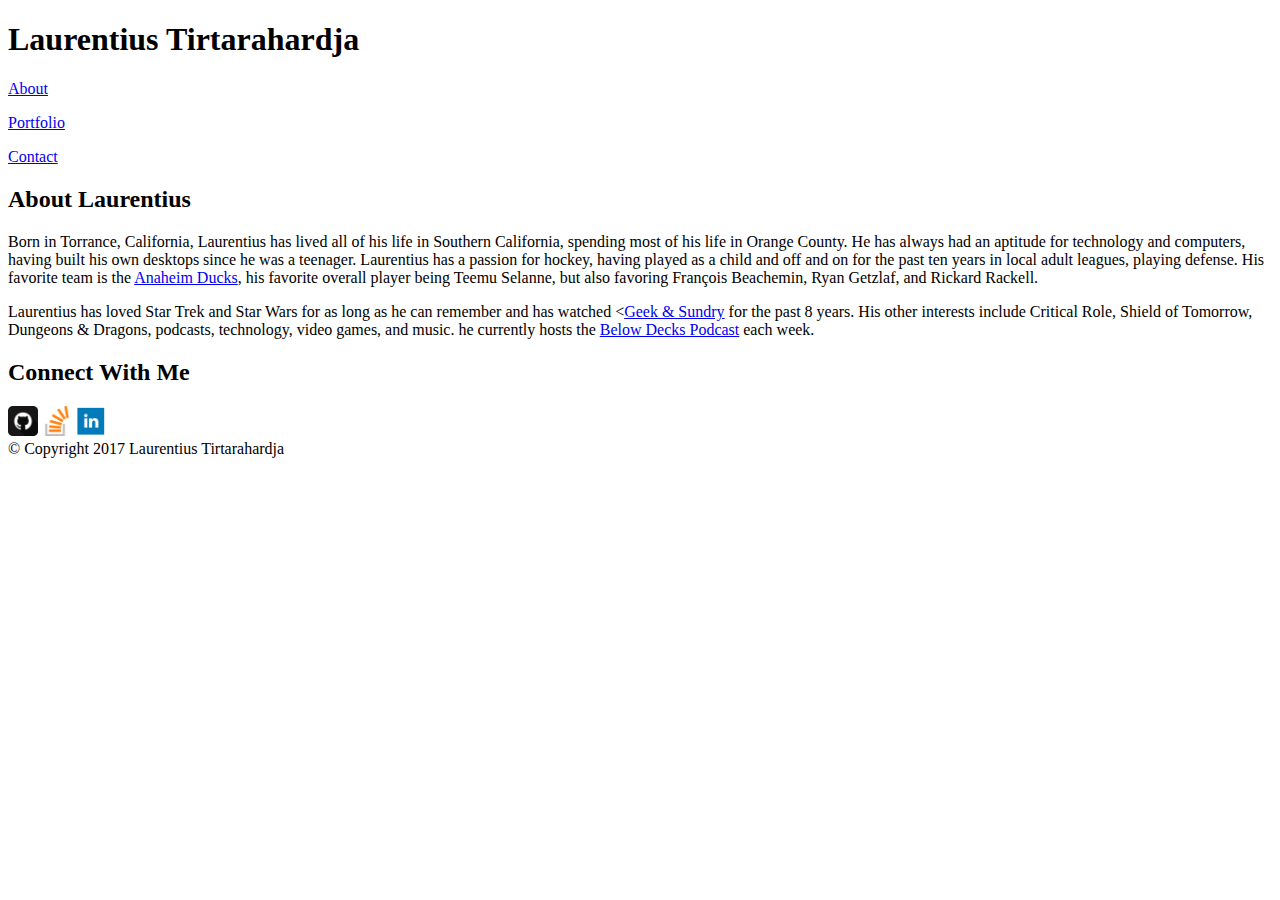
==== index.html @ 51ec5c7a "1st pass" ====
<!DOCTYPE html>
<html>

<head>
	<title>Laurentius Tirtarahardja</title>
	<link rel="stylesheet" type="text/css" href="assets/css/style.css">
</head>

	<body>
		
		<header>
			<h1 class="top">Laurentius Tirtarahardja</h1>
		</header>

		<nav>
			<p class="navbar"><a href="index.html">About</a></p>
			<p class="navbar"><a href="portfolio.html">Portfolio</a></p>
			<p class="navbar"><a href="contact.html">Contact</a></p>
		</nav>

		<section class="field">
			<section>
				<h2>About Laurentius</h2>
			</section>
			<main>
				<p>Born in Torrance, California, Laurentius has lived all of his life in Southern California, spending most of his life in Orange County. He has always had an aptitude for technology and computers, having built his own desktops since he was a teenager. Laurentius has a passion for hockey, having played as a child and off and on for the past ten years in local adult leagues, playing defense. His favorite team is the <a href="https://ducks.nhl.com" target="_blank">Anaheim Ducks</a>, his favorite overall player being Teemu Selanne, but also favoring Fran&ccedil;ois Beachemin, Ryan Getzlaf, and Rickard Rackell.</p>
				<p>Laurentius has loved Star Trek and Star Wars for as long as he can remember and has watched <<a href="https:/geekandsundry.com" target="_blank">Geek &amp; Sundry</a> for the past 8 years. His other interests include Critical Role, Shield of Tomorrow, Dungeons &amp; Dragons, podcasts, technology, video games, and music. he currently hosts the <a href="https://www.belowdeckspodcast.com" target="_blank">Below Decks Podcast</a> each week.</p>
			</main>
		</section>

		<aside class="sidebar">
			<section>
				<h2>Connect With Me</h2>
			</section>
			<section class="sidebar">
				<a href="https://github.com/pablackhawk"><img src="assets/images/github.png" alt="GitHub" style="width:30px;height:30px;"></a>
				<a href="https://stackoverflow.com/users/8588499/laurent-tirtrarahardja?tab=profile"><img src="assets/images/stackoverflow.png" alt="Stack Overflow" style="width:30px;height:30px;"></a>
				<a href="https://www.linkedin.com/in/laurent-tirtarahardja-a0a5a144/"><img src="assets/images/linkedin.png" alt="LinkedIn" style="width:30px;height:30px;"></a>
			</section>
		</aside>
		
		<footer class="footer">
			&copy;	Copyright 2017 Laurentius Tirtarahardja
		</footer>

	</body>

</html>
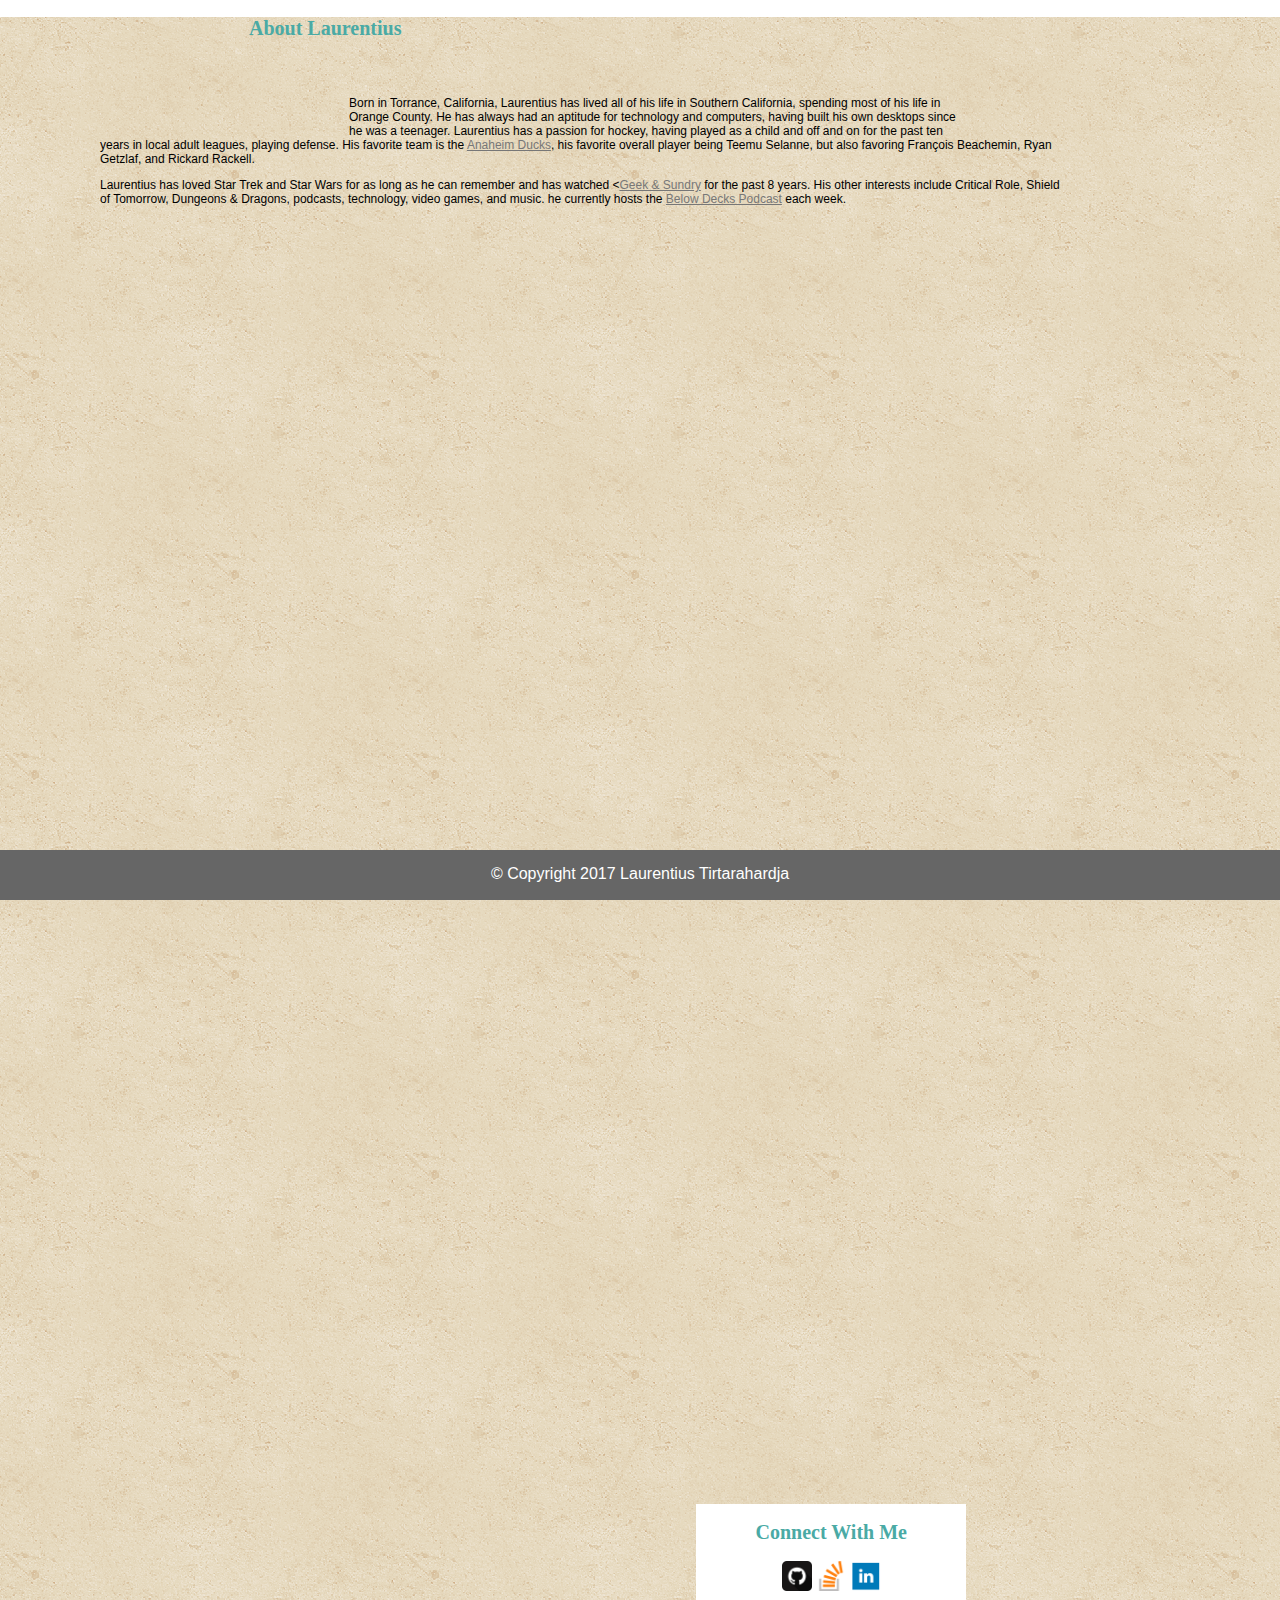
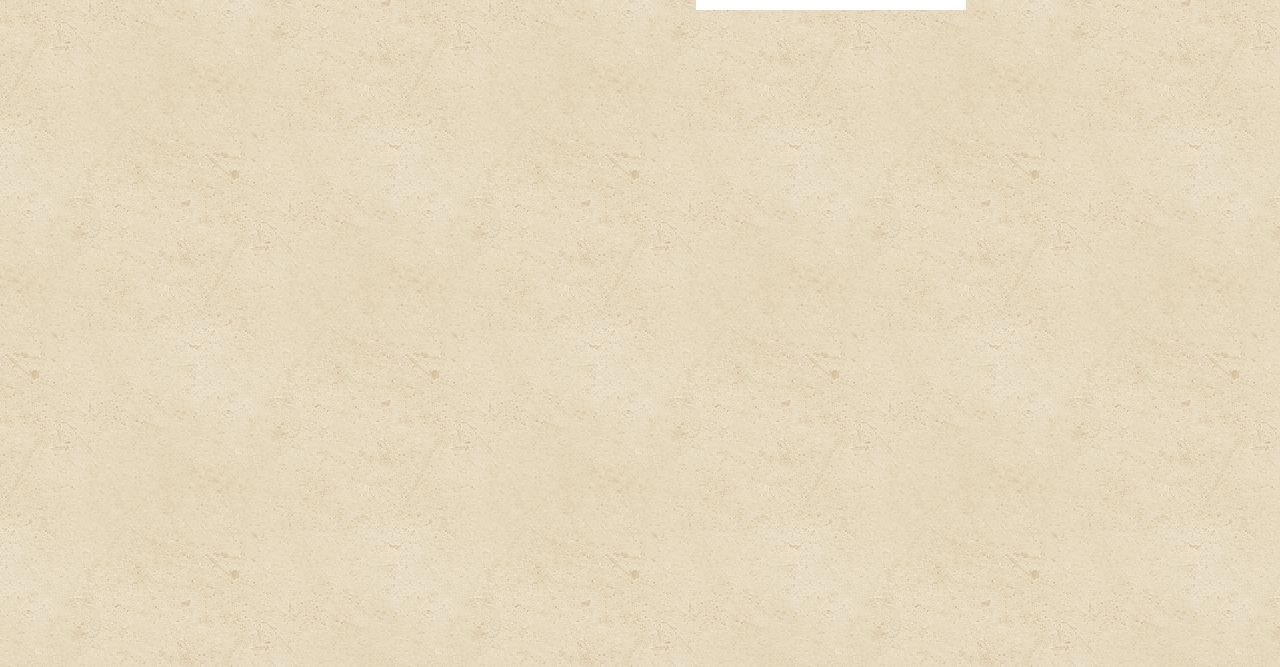
==== commit ed3e3f3b: "portfolio page complete" ====
--- a/index.html
+++ b/index.html
@@ -8,14 +8,22 @@
 
 	<body>
 		
-		<header>
+		<header
 			<h1 class="top">Laurentius Tirtarahardja</h1>
 		</header>
 
 		<nav>
-			<p class="navbar"><a href="index.html">About</a></p>
-			<p class="navbar"><a href="portfolio.html">Portfolio</a></p>
-			<p class="navbar"><a href="contact.html">Contact</a></p>
+			<div class="about">
+				<a href="index.html">About</a>
+			</div>
+
+			<div class="port">
+				<a href="portfolio.html">Portfolio</a>
+			</div>
+
+			<div class="contact">
+				<a href="contact.html">Contact</a>
+			</div>
 		</nav>
 
 		<section class="field">
--- a/assets/css/style.css
+++ b/assets/css/style.css
@@ -0,0 +1,188 @@
+* {
+	box-sizing: border-box;
+}
+
+html, body {
+	height: 100%;
+	margin: 0;
+}
+
+body {
+	font-family:'Arial', 'Helvetica Neue', Helvetica, sans-serif;;
+}
+
+h1, h2, h3 {
+	font-family: 'Georgia', Times, Times New Roman, serif;
+	color: #4aaaa5;
+}
+
+h1 {
+	font-size: 25px;
+	font-weight: bold;
+}
+
+h2 {
+	font-size: 20px;
+	font-weight: bold;
+}
+
+h3 {
+	font-size: 15px;
+}
+
+p {
+	font-size: 12px;
+}
+.bar {
+	border-bottom: 4px solid #ccc;
+	width:80%;
+	height:25%;
+	margin:0 10%;
+}
+
+header{
+	background: #fff;
+	width: auto;
+	float: left;
+}
+.top {
+	background: #4aaaa5;
+	color: #fff;
+	margin: 10px 20px;
+	padding: 20px;
+}
+
+a:link {
+	color: #777;
+}
+
+a:visited {
+	color: #777;
+}
+.about, .port, .contact {
+	position: relative;
+	top: 3px;
+	float: right;
+	color: #ccc;
+	margin: 40px 5px 20px 5px;
+	padding-bottom: 0px;
+	padding-top: 0px;
+}
+
+.contact {
+	padding-right: 4px;
+}
+
+.port {
+	border-left: 1px solid #ccc;
+	border-right: 1px solid #ccc;
+	padding-left: 8px;
+	padding-right: 8px;
+}
+.about {
+	padding-right: 200px;
+}
+.clearfix {
+	clear: both;
+}
+
+.field{
+	background-image: url("../images/vintage-concrete.png");
+	height: 250%;
+	position: relative;
+	padding: 0;
+}
+main, aside{
+	position:relative;
+	top: 40px;
+}
+main {
+	position:relative;
+	left: 100px;
+	width: 960px;
+	height: 90%;
+}
+.content {
+	padding: 20px 10%;
+	background: #fff;
+	float: left;
+	width: 650px
+}
+aside {
+	background: #fff;
+	text-align: center;
+	width: 270px;
+	float: left;
+	position: relative;
+	top: -86.35%;
+	left: 54%;
+	margin: 0 10px;
+	padding:0 10px;
+	overflow: visible;
+}
+
+.title {
+	background: #fff;
+	border-bottom: 4px solid #ccc;
+	padding: 5px 0;
+}
+
+.sidebar {
+	margin: 15px 5px;
+	padding: 10px, 10%;
+}
+
+.connect {
+	margin-bottom: 5px;
+	padding: 20px 30px;
+}
+
+.social {
+	border-top: 2px solid #ccc;
+	padding:5% 10%;
+	margin:0 15%;
+}
+
+.portfolio {
+	float:left;
+	width: 200px;
+	height: 200px;
+	background: lightgrey;
+	z-index: 1;
+	margin:10px 10px;
+}
+	
+img {
+	width:200px;
+	height:200px;
+}
+.desc {
+	float: bottom;
+	position:relative;
+	bottom: 65px;
+	height: 40px;
+	text-align: center;
+	background: #4aaaa5;
+	color: #fff;
+	padding: 10px;
+
+}
+
+.push {
+	height: 10px;
+}
+footer {
+	margin-top: 20px;
+	position: fixed;
+	bottom: 0;
+	height: 50px;
+	width: 100%;
+	text-align: center;
+	background: #666;
+	color: #fff;
+	padding:15px 0;
+	
+}
+
+
+
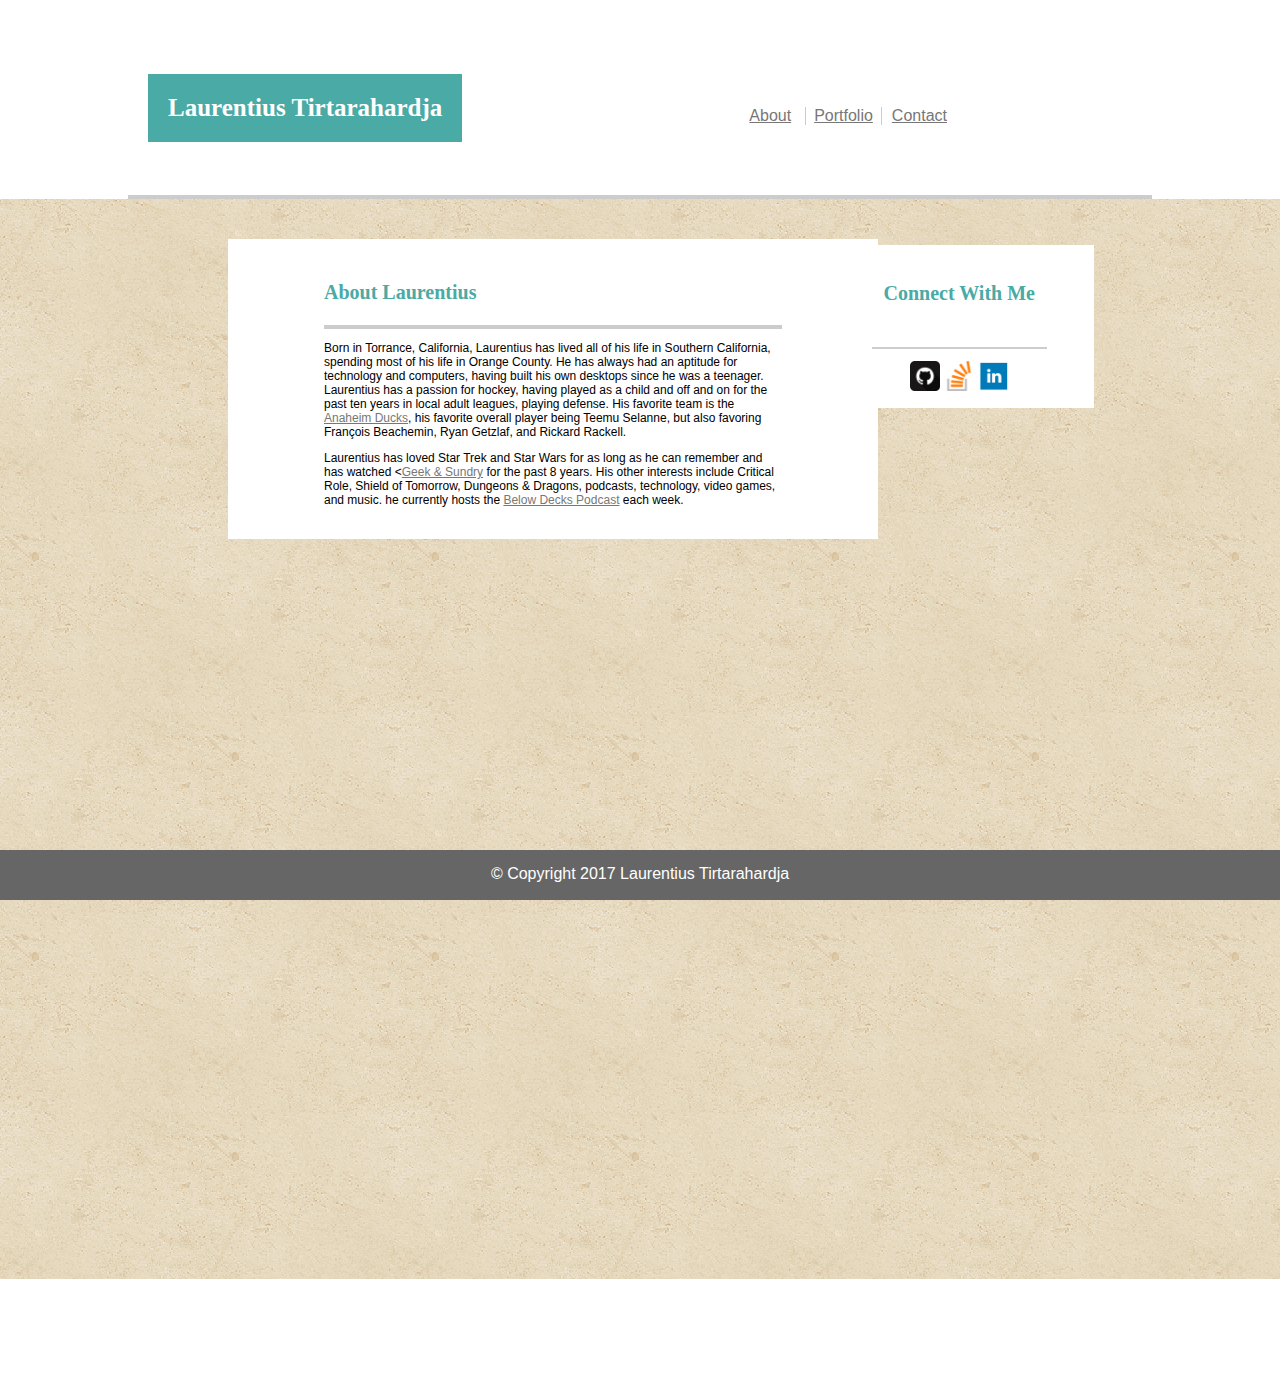
==== commit 28b0385b: "about page styled" ====
--- a/index.html
+++ b/index.html
@@ -7,46 +7,58 @@
 </head>
 
 	<body>
-		
-		<header
-			<h1 class="top">Laurentius Tirtarahardja</h1>
-		</header>
+		<section class="bar">
+			<header>
+				<h1 class="top">Laurentius Tirtarahardja</h1>
+			</header>
 
-		<nav>
-			<div class="about">
-				<a href="index.html">About</a>
-			</div>
+			<nav>
+				<div class="contact">
+					<a href="contact.html">Contact</a>
+				</div>
 
-			<div class="port">
-				<a href="portfolio.html">Portfolio</a>
-			</div>
+				<div class="port">
+					<a href="portfolio.html">Portfolio</a>
+				</div>
 
-			<div class="contact">
-				<a href="contact.html">Contact</a>
-			</div>
-		</nav>
+				<div class="about">
+					<a href="index.html">About</a>
+				</div>
+			</nav>
+		</section><!--end of bar-->
+
+		<div class="clearfix"></div>
 
 		<section class="field">
-			<section>
-				<h2>About Laurentius</h2>
-			</section>
-			<main>
-				<p>Born in Torrance, California, Laurentius has lived all of his life in Southern California, spending most of his life in Orange County. He has always had an aptitude for technology and computers, having built his own desktops since he was a teenager. Laurentius has a passion for hockey, having played as a child and off and on for the past ten years in local adult leagues, playing defense. His favorite team is the <a href="https://ducks.nhl.com" target="_blank">Anaheim Ducks</a>, his favorite overall player being Teemu Selanne, but also favoring Fran&ccedil;ois Beachemin, Ryan Getzlaf, and Rickard Rackell.</p>
-				<p>Laurentius has loved Star Trek and Star Wars for as long as he can remember and has watched <<a href="https:/geekandsundry.com" target="_blank">Geek &amp; Sundry</a> for the past 8 years. His other interests include Critical Role, Shield of Tomorrow, Dungeons &amp; Dragons, podcasts, technology, video games, and music. he currently hosts the <a href="https://www.belowdeckspodcast.com" target="_blank">Below Decks Podcast</a> each week.</p>
-			</main>
-		</section>
+		
+		<main>
+			<section class="content">
+				<section class="title">
+					<h2>About Laurentius</h2>
+				</section>
+				<article>
+					<p>Born in Torrance, California, Laurentius has lived all of his life in Southern California, spending most of his life in Orange County. He has always had an aptitude for technology and computers, having built his own desktops since he was a teenager. Laurentius has a passion for hockey, having played as a child and off and on for the past ten years in local adult leagues, playing defense. His favorite team is the <a href="https://ducks.nhl.com" target="_blank">Anaheim Ducks</a>, his favorite overall player being Teemu Selanne, but also favoring Fran&ccedil;ois Beachemin, Ryan Getzlaf, and Rickard Rackell.</p>
+					<p>Laurentius has loved Star Trek and Star Wars for as long as he can remember and has watched <<a href="https:/geekandsundry.com" target="_blank">Geek &amp; Sundry</a> for the past 8 years. His other interests include Critical Role, Shield of Tomorrow, Dungeons &amp; Dragons, podcasts, technology, video games, and music. he currently hosts the <a href="https://www.belowdeckspodcast.com" target="_blank">Below Decks Podcast</a> each week.</p>
+				</article>
+			</section><!--end of content-->
+		</main>
+			
 
-		<aside class="sidebar">
-			<section>
-				<h2>Connect With Me</h2>
-			</section>
-			<section class="sidebar">
-				<a href="https://github.com/pablackhawk"><img src="assets/images/github.png" alt="GitHub" style="width:30px;height:30px;"></a>
-				<a href="https://stackoverflow.com/users/8588499/laurent-tirtrarahardja?tab=profile"><img src="assets/images/stackoverflow.png" alt="Stack Overflow" style="width:30px;height:30px;"></a>
-				<a href="https://www.linkedin.com/in/laurent-tirtarahardja-a0a5a144/"><img src="assets/images/linkedin.png" alt="LinkedIn" style="width:30px;height:30px;"></a>
-			</section>
-		</aside>
-		
+			<aside class="sidebar" style="position:relative; top:-87.1%;">
+				<section class="connect">
+					<h2>Connect With Me</h2>
+				</section>
+				<section class="social">
+					<a href="https://github.com/pablackhawk"><img src="assets/images/github.png" alt="GitHub" style="width:30px;height:30px;"></a>
+					<a href="https://stackoverflow.com/users/8588499/laurent-tirtrarahardja?tab=profile"><img src="assets/images/stackoverflow.png" alt="Stack Overflow" style="width:30px;height:30px;"></a>
+					<a href="https://www.linkedin.com/in/laurent-tirtarahardja-a0a5a144/"><img src="assets/images/linkedin.png" alt="LinkedIn" style="width:30px;height:30px;"></a>
+				</section><!--end of sidebar-->
+			</aside>
+		</section><!--rnd of firld-->
+
+		<div class="clearfix"></div>
+		<div class="push"></div>
+
 		<footer class="footer">
 			&copy;	Copyright 2017 Laurentius Tirtarahardja
 		</footer>
--- a/assets/css/style.css
+++ b/assets/css/style.css
@@ -36,8 +36,9 @@
 .bar {
 	border-bottom: 4px solid #ccc;
 	width:80%;
-	height:25%;
-	margin:0 10%;
+	height:15%;
+	margin: 5% 10% 0 10%;
+
 }
 
 header{
@@ -69,7 +70,7 @@
 	padding-top: 0px;
 }
 
-.contact {
+.about {
 	padding-right: 4px;
 }
 
@@ -79,7 +80,7 @@
 	padding-left: 8px;
 	padding-right: 8px;
 }
-.about {
+.contact {
 	padding-right: 200px;
 }
 .clearfix {
@@ -88,9 +89,9 @@
 
 .field{
 	background-image: url("../images/vintage-concrete.png");
-	height: 250%;
+	height: 120%;
 	position: relative;
-	padding: 0;
+	padding-left: 10%;
 }
 main, aside{
 	position:relative;
@@ -114,8 +115,8 @@
 	width: 270px;
 	float: left;
 	position: relative;
-	top: -86.35%;
-	left: 54%;
+	top: -85.5%;
+	left: 60%;
 	margin: 0 10px;
 	padding:0 10px;
 	overflow: visible;
@@ -164,7 +165,7 @@
 	text-align: center;
 	background: #4aaaa5;
 	color: #fff;
-	padding: 10px;
+	padding-top: 14px;
 
 }
 
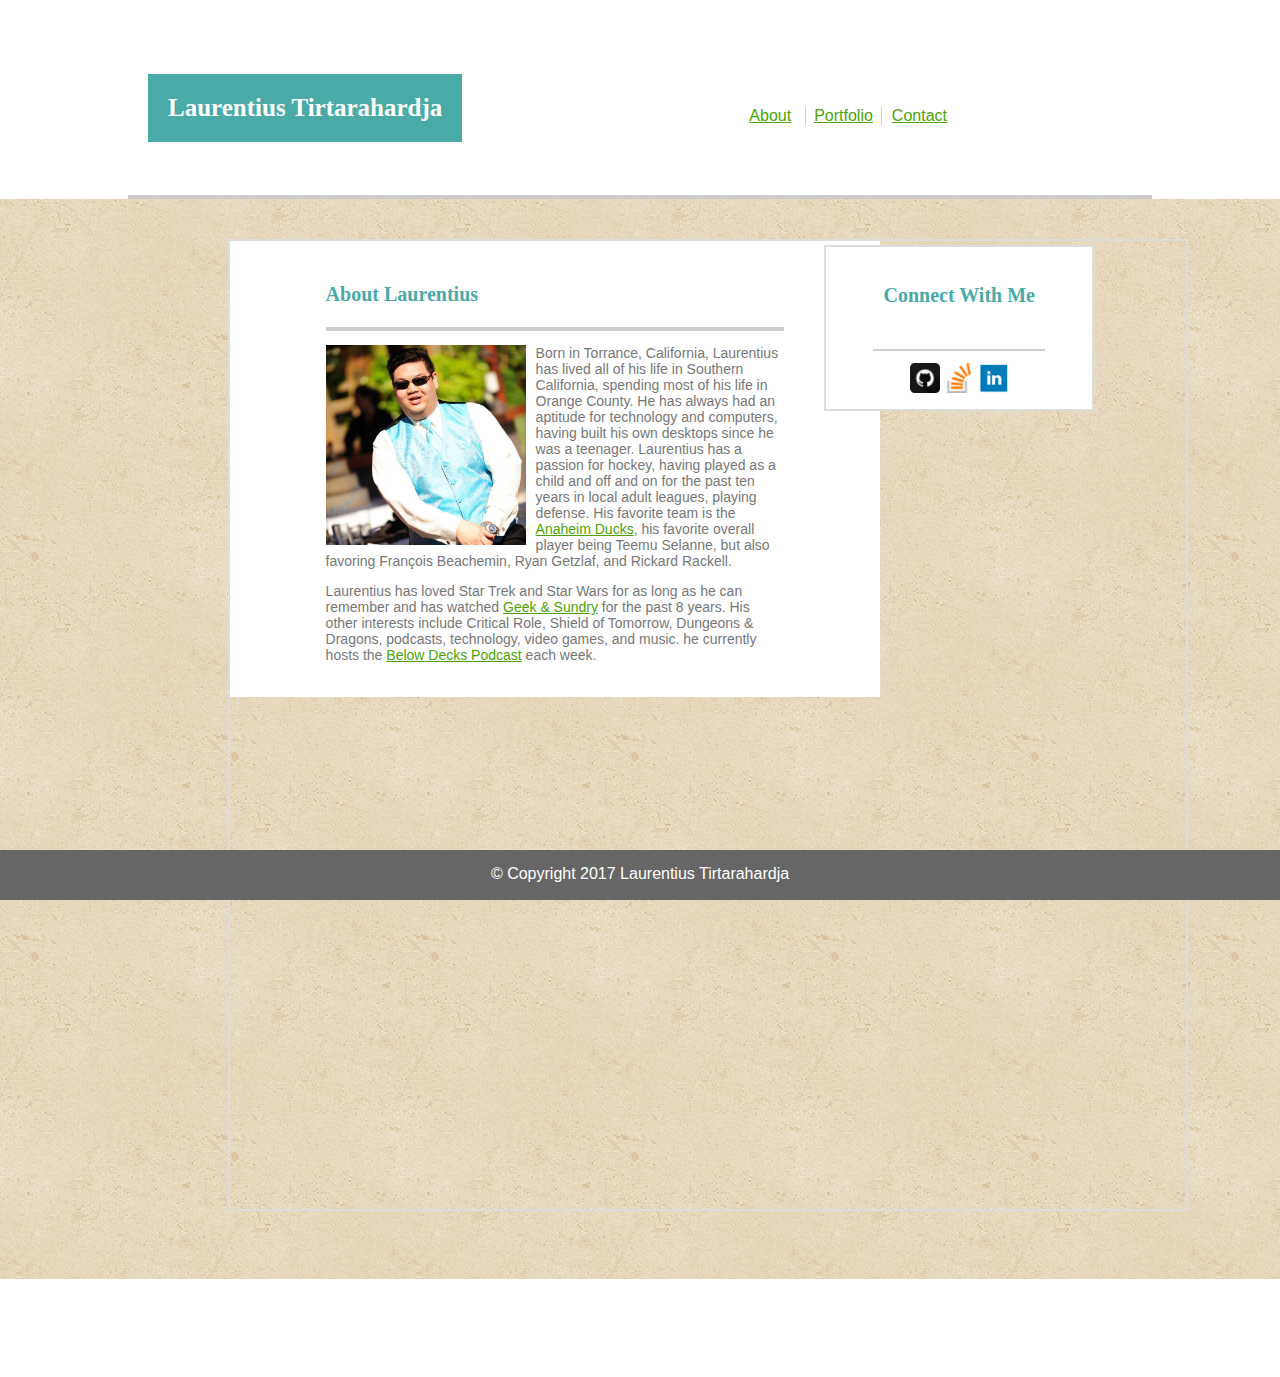
==== commit f684d32d: "contact form finished" ====
--- a/index.html
+++ b/index.html
@@ -37,8 +37,9 @@
 					<h2>About Laurentius</h2>
 				</section>
 				<article>
+					<img id="biopic" src="assets/images/biopic.png">
 					<p>Born in Torrance, California, Laurentius has lived all of his life in Southern California, spending most of his life in Orange County. He has always had an aptitude for technology and computers, having built his own desktops since he was a teenager. Laurentius has a passion for hockey, having played as a child and off and on for the past ten years in local adult leagues, playing defense. His favorite team is the <a href="https://ducks.nhl.com" target="_blank">Anaheim Ducks</a>, his favorite overall player being Teemu Selanne, but also favoring Fran&ccedil;ois Beachemin, Ryan Getzlaf, and Rickard Rackell.</p>
-					<p>Laurentius has loved Star Trek and Star Wars for as long as he can remember and has watched <<a href="https:/geekandsundry.com" target="_blank">Geek &amp; Sundry</a> for the past 8 years. His other interests include Critical Role, Shield of Tomorrow, Dungeons &amp; Dragons, podcasts, technology, video games, and music. he currently hosts the <a href="https://www.belowdeckspodcast.com" target="_blank">Below Decks Podcast</a> each week.</p>
+					<p>Laurentius has loved Star Trek and Star Wars for as long as he can remember and has watched <a href="https:/geekandsundry.com" target="_blank">Geek &amp; Sundry</a> for the past 8 years. His other interests include Critical Role, Shield of Tomorrow, Dungeons &amp; Dragons, podcasts, technology, video games, and music. he currently hosts the <a href="https://www.belowdeckspodcast.com" target="_blank">Below Decks Podcast</a> each week.</p>
 				</article>
 			</section><!--end of content-->
 		</main>
@@ -54,7 +55,7 @@
 					<a href="https://www.linkedin.com/in/laurent-tirtarahardja-a0a5a144/"><img src="assets/images/linkedin.png" alt="LinkedIn" style="width:30px;height:30px;"></a>
 				</section><!--end of sidebar-->
 			</aside>
-		</section><!--rnd of firld-->
+		</section><!--end of field-->
 
 		<div class="clearfix"></div>
 		<div class="push"></div>
--- a/assets/css/style.css
+++ b/assets/css/style.css
@@ -7,8 +7,9 @@
 	margin: 0;
 }
 
-body {
-	font-family:'Arial', 'Helvetica Neue', Helvetica, sans-serif;;
+body, form {
+	font-family:'Arial', 'Helvetica Neue', Helvetica, sans-serif;
+	color: #777;
 }
 
 h1, h2, h3 {
@@ -27,12 +28,13 @@
 }
 
 h3 {
-	font-size: 15px;
+	font-size: 16px;
 }
 
 p {
-	font-size: 12px;
-}
+	font-size: 14px;
+}
+
 .bar {
 	border-bottom: 4px solid #ccc;
 	width:80%;
@@ -54,11 +56,11 @@
 }
 
 a:link {
-	color: #777;
+	color: hsl(93,95%,33%);
 }
 
 a:visited {
-	color: #777;
+	color: hsl(58,80%,42%);
 }
 .about, .port, .contact {
 	position: relative;
@@ -96,6 +98,7 @@
 main, aside{
 	position:relative;
 	top: 40px;
+	border: 2px solid #ddd;
 }
 main {
 	position:relative;
@@ -185,5 +188,30 @@
 	
 }
 
-
-
+#biopic {
+	float: left;
+	width: 200px;
+	height: 200px;
+	margin-right: 10px;
+}
+
+input{
+	width: 100%;
+	height: 30px;
+	color: #777;
+	padding:0 5px;
+}
+
+input[type=submit] {
+	background: #4aaaa5;
+	color: #fff;
+	border: none;
+	width: 25%;
+}
+
+#message {
+	height: 100px;
+	overflow: scroll;
+	padding: 3px 5px;
+}
+
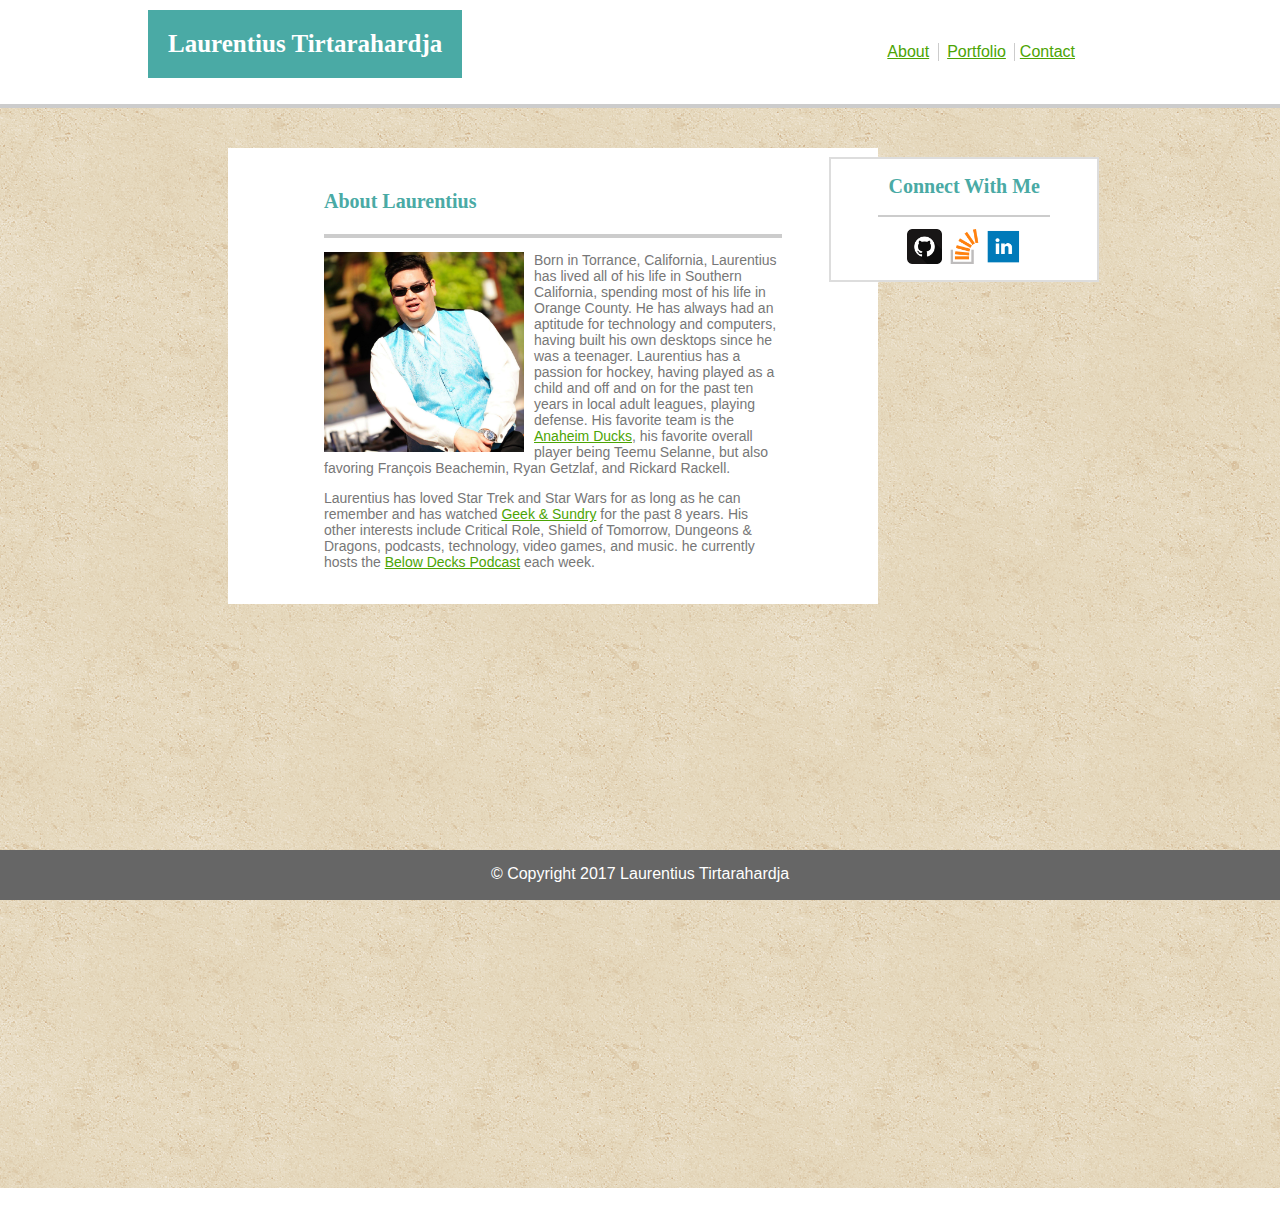
==== commit fbe0dd7f: "final edit" ====
--- a/index.html
+++ b/index.html
@@ -45,14 +45,14 @@
 		</main>
 			
 
-			<aside class="sidebar" style="position:relative; top:-87.1%;">
+			<aside class="sidebar" id="sidebar__index">
 				<section class="connect">
 					<h2>Connect With Me</h2>
 				</section>
 				<section class="social">
-					<a href="https://github.com/pablackhawk"><img src="assets/images/github.png" alt="GitHub" style="width:30px;height:30px;"></a>
-					<a href="https://stackoverflow.com/users/8588499/laurent-tirtrarahardja?tab=profile"><img src="assets/images/stackoverflow.png" alt="Stack Overflow" style="width:30px;height:30px;"></a>
-					<a href="https://www.linkedin.com/in/laurent-tirtarahardja-a0a5a144/"><img src="assets/images/linkedin.png" alt="LinkedIn" style="width:30px;height:30px;"></a>
+					<a href="https://github.com/pablackhawk"><img src="assets/images/github.png" alt="GitHub" class="icon"></a>
+					<a href="https://stackoverflow.com/users/8588499/laurent-tirtrarahardja?tab=profile"><img src="assets/images/stackoverflow.png" alt="Stack Overflow" class="icon"></a>
+					<a href="https://www.linkedin.com/in/laurent-tirtarahardja-a0a5a144/"><img src="assets/images/linkedin.png" alt="LinkedIn" class="icon"></a>
 				</section><!--end of sidebar-->
 			</aside>
 		</section><!--end of field-->
--- a/assets/css/style.css
+++ b/assets/css/style.css
@@ -5,6 +5,7 @@
 html, body {
 	height: 100%;
 	margin: 0;
+	padding: 0;
 }
 
 body, form {
@@ -23,6 +24,7 @@
 }
 
 h2 {
+	margin:16.6px 0;
 	font-size: 20px;
 	font-weight: bold;
 }
@@ -37,9 +39,8 @@
 
 .bar {
 	border-bottom: 4px solid #ccc;
-	width:80%;
-	height:15%;
-	margin: 5% 10% 0 10%;
+	width:100%;
+	height:12%;
 
 }
 
@@ -47,6 +48,7 @@
 	background: #fff;
 	width: auto;
 	float: left;
+	margin:0 10%;
 }
 .top {
 	background: #4aaaa5;
@@ -67,7 +69,7 @@
 	top: 3px;
 	float: right;
 	color: #ccc;
-	margin: 40px 5px 20px 5px;
+	margin: 40px 5px 20px 0;
 	padding-bottom: 0px;
 	padding-top: 0px;
 }
@@ -98,7 +100,7 @@
 main, aside{
 	position:relative;
 	top: 40px;
-	border: 2px solid #ddd;
+	
 }
 main {
 	position:relative;
@@ -114,6 +116,7 @@
 }
 aside {
 	background: #fff;
+	border: 2px solid #ddd;
 	text-align: center;
 	width: 270px;
 	float: left;
@@ -131,14 +134,10 @@
 	padding: 5px 0;
 }
 
-.sidebar {
-	margin: 15px 5px;
-	padding: 10px, 10%;
-}
 
 .connect {
 	margin-bottom: 5px;
-	padding: 20px 30px;
+	
 }
 
 .social {
@@ -146,7 +145,10 @@
 	padding:5% 10%;
 	margin:0 15%;
 }
-
+.icon {
+	width: 35px;
+	height: 35px;
+}
 .portfolio {
 	float:left;
 	width: 200px;
@@ -210,8 +212,9 @@
 }
 
 #message {
-	height: 100px;
+	padding: 3px 5px;
+	width: 100%;
 	overflow: scroll;
-	padding: 3px 5px;
-}
-
+	
+}
+
